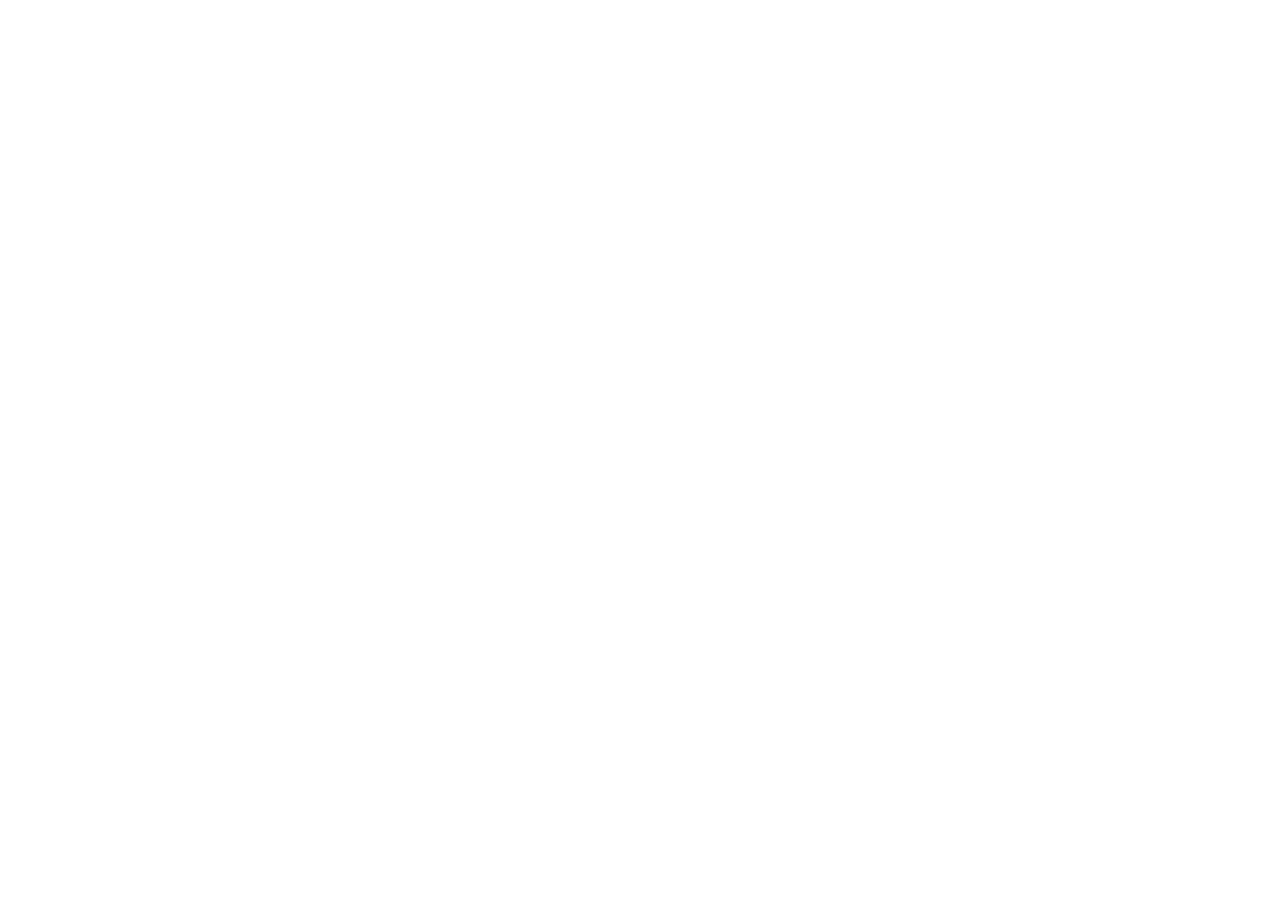
==== index.html @ 1347a50e "update" ====
<!DOCTYPE html>
<html lang="en">

<head>
    <meta charset="UTF-8">
    <meta name="viewport" content="width=device-width, initial-scale=1.0">
    <title> WDD 131 - Dynamic Web Fundamentals - Izak Stoker <title>
    <meta name="description" content="WDD 131 - Dynamic Web Fundamentals Izak Stoker">
    <meta name="author" content="Izak Stoker">
</head>

<body>
<header>
    <h1>
        <nav>
        <a href="https://www.linkedin.com/in/izakdavidstoker/">Linkedin Profile</a>
        <a href="https://byui.instructure.com/">I-Learn</a>
        <a href="https://www.churchofjesuschrist.org/media/image/mormon-channel-daily-quotes-meme-march-power-8a308a4?lang=eng">Favorite Scripture</a>
        <a href="/html/">Final Project</a>
        </nav>
    </h1>
</header>

<main>
    <section name="card"></section>
    <section name="card"></section>
</main>
</body>
<footer>
    <p>
        <span id="Izak Stoker"></span>
        <span id="Idaho"></span>
    </p>
    <p id="lastModified">
    </p>
</footer>



</html>
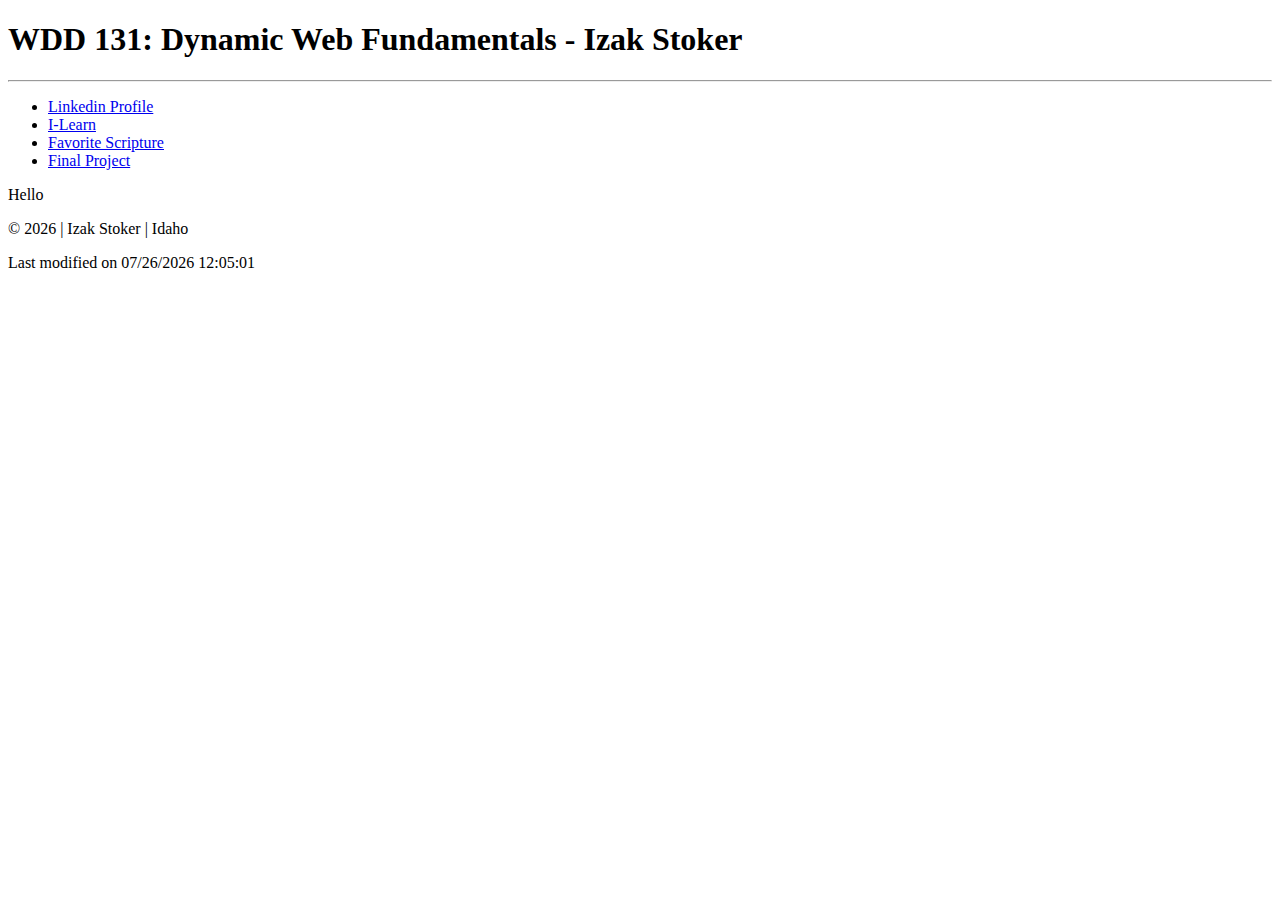
==== commit cf3e4a4b: "update" ====
--- a/index.html
+++ b/index.html
@@ -4,37 +4,49 @@
 <head>
     <meta charset="UTF-8">
     <meta name="viewport" content="width=device-width, initial-scale=1.0">
-    <title> WDD 131 - Dynamic Web Fundamentals - Izak Stoker <title>
-    <meta name="description" content="WDD 131 - Dynamic Web Fundamentals Izak Stoker">
+    <title> WDD 131 - Dynamic Web Fundamentals - Izak Stoker </title>
+    <meta name="description" content="WDD 131 - Dynamic Web Fundamentals - Izak Stoker">
     <meta name="author" content="Izak Stoker">
 </head>
 
 <body>
+
 <header>
-    <h1>
+    <h1> 
+        WDD 131: Dynamic Web Fundamentals - Izak Stoker
+    </h1>
+    <hr>
         <nav>
-        <a href="https://www.linkedin.com/in/izakdavidstoker/">Linkedin Profile</a>
-        <a href="https://byui.instructure.com/">I-Learn</a>
-        <a href="https://www.churchofjesuschrist.org/media/image/mormon-channel-daily-quotes-meme-march-power-8a308a4?lang=eng">Favorite Scripture</a>
-        <a href="/html/">Final Project</a>
+            <ul>
+                <li><a href="https://www.linkedin.com/in/izakdavidstoker/">Linkedin Profile</a></li>
+                <li><a href="https://byui.instructure.com/">I-Learn</a></li>
+                <li><a href="https://www.churchofjesuschrist.org/media/image/mormon-channel-daily-quotes-meme-march-power-8a308a4?lang=eng">Favorite Scripture</a></li>
+                <li><a href="#">Final Project</a></li>
+            </ul>
         </nav>
-    </h1>
+    </hr>
 </header>
 
 <main>
-    <section name="card"></section>
-    <section name="card"></section>
+    <section class="card">
+        <p>Hello</p>
+    </section>
+
+    <section class="card">
+
+    </section>
 </main>
-</body>
+
 <footer>
     <p>
-        <span id="Izak Stoker"></span>
-        <span id="Idaho"></span>
+        &copy; <span id="currentyear"></span> | Izak Stoker | Idaho
     </p>
-    <p id="lastModified">
+        <p id="lastModified">
     </p>
 </footer>
 
+<script defer src="scripts/getdates.js"></script>
 
+</body>
 
 </html>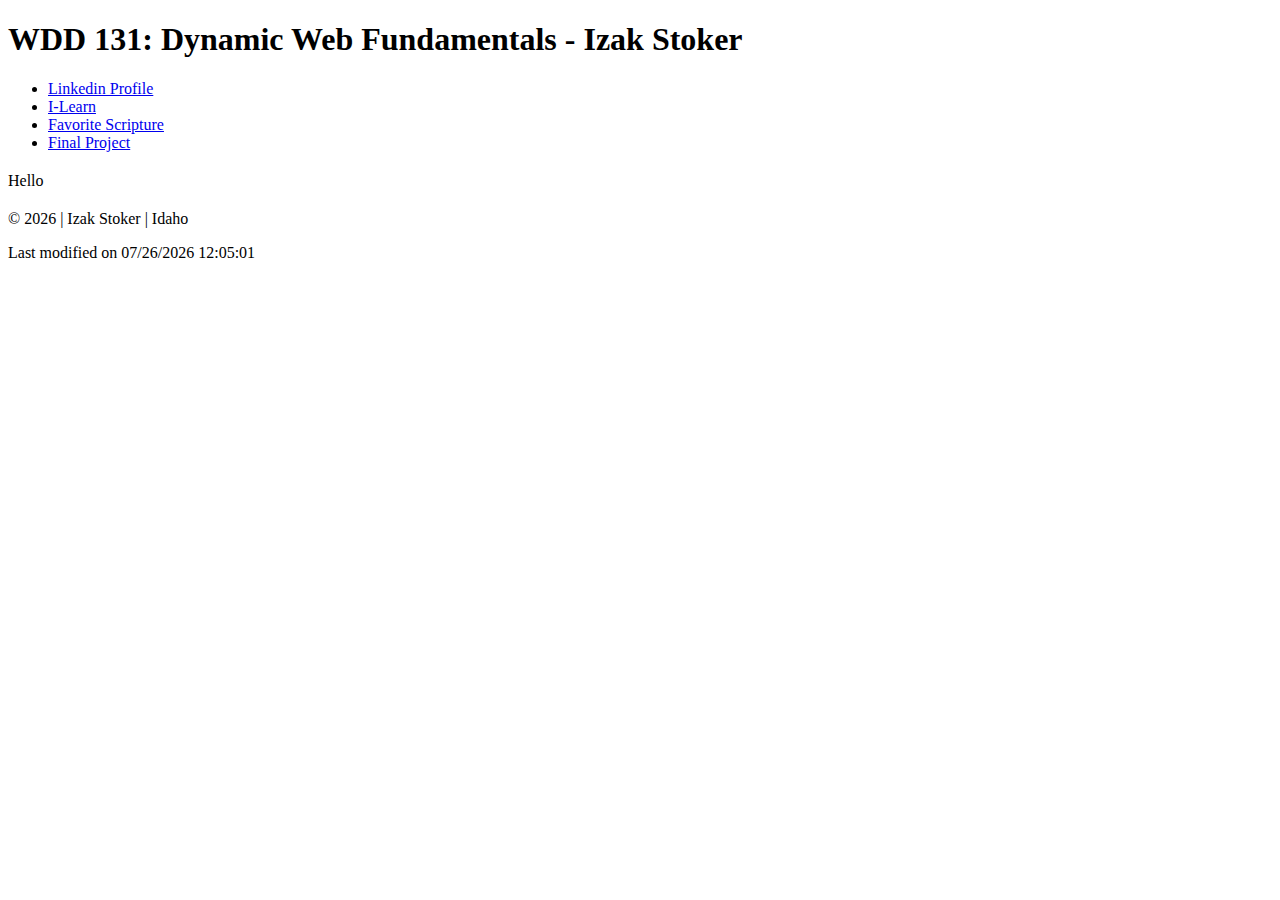
==== commit 573e7028: "update" ====
--- a/index.html
+++ b/index.html
@@ -15,7 +15,6 @@
     <h1> 
         WDD 131: Dynamic Web Fundamentals - Izak Stoker
     </h1>
-    <hr>
         <nav>
             <ul>
                 <li><a href="https://www.linkedin.com/in/izakdavidstoker/">Linkedin Profile</a></li>
@@ -24,16 +23,16 @@
                 <li><a href="#">Final Project</a></li>
             </ul>
         </nav>
-    </hr>
 </header>
 
 <main>
     <section class="card">
+        <h2></h2>
         <p>Hello</p>
     </section>
 
     <section class="card">
-
+        <h2></h2>
     </section>
 </main>
 
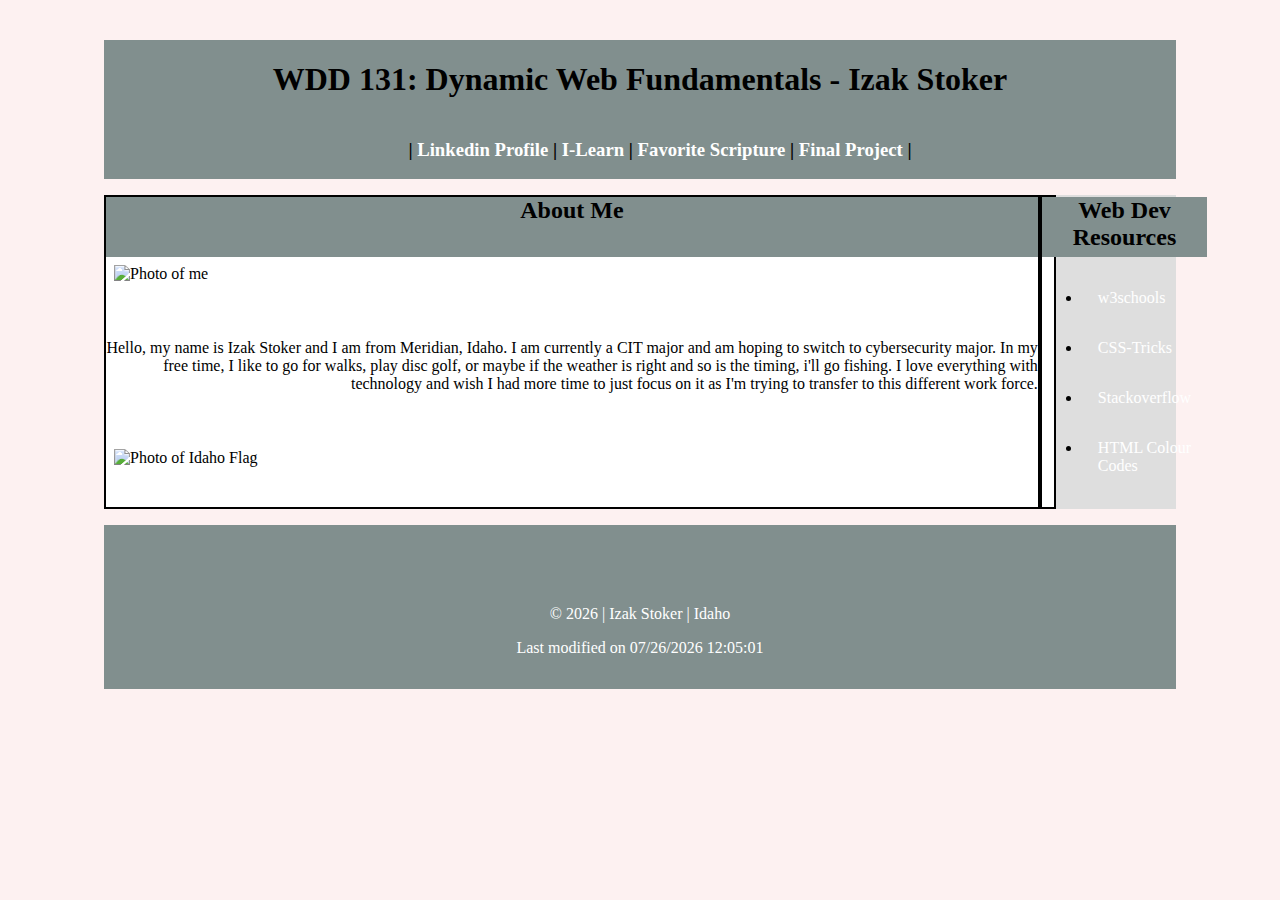
==== commit 4e54719c: "update" ====
--- a/index.html
+++ b/index.html
@@ -7,6 +7,7 @@
     <title> WDD 131 - Dynamic Web Fundamentals - Izak Stoker </title>
     <meta name="description" content="WDD 131 - Dynamic Web Fundamentals - Izak Stoker">
     <meta name="author" content="Izak Stoker">
+    <link rel="stylesheet" href="styles/base.css">
 </head>
 
 <body>
@@ -17,22 +18,45 @@
     </h1>
         <nav>
             <ul>
-                <li><a href="https://www.linkedin.com/in/izakdavidstoker/">Linkedin Profile</a></li>
-                <li><a href="https://byui.instructure.com/">I-Learn</a></li>
-                <li><a href="https://www.churchofjesuschrist.org/media/image/mormon-channel-daily-quotes-meme-march-power-8a308a4?lang=eng">Favorite Scripture</a></li>
-                <li><a href="#">Final Project</a></li>
+                <h3>
+                   | <a href="https://www.linkedin.com/in/izakdavidstoker/">Linkedin Profile</a> |
+                    <a href="https://byui.instructure.com/">I-Learn</a> |
+                    <a href="https://www.churchofjesuschrist.org/media/image/mormon-channel-daily-quotes-meme-march-power-8a308a4?lang=eng">Favorite Scripture</a> |
+                    <a href="#">Final Project</a> |
+                </h3>
             </ul>
         </nav>
 </header>
 
 <main>
     <section class="card">
-        <h2></h2>
-        <p>Hello</p>
+        <h2>About Me</h2>        
+        
+        <div>
+            <img src="https://encrypted-tbn0.gstatic.com/images?q=tbn:ANd9GcQxK_AjBPLBiIFQK7_pf_5-L4dW64Zc1APnbFlkLF8pHQ&s" alt="Photo of me">
+        </div>
+
+        <p class="p1">Hello, my name is Izak Stoker and I am from Meridian, Idaho. I am currently a CIT major and am hoping to switch to cybersecurity major.
+            In my free time, I like to go for walks, play disc golf, or maybe if the weather is right and so is the timing, i'll go fishing. I love everything with technology
+            and wish I had more time to just focus on it as I'm trying to transfer to this different work force.
+        </p>
+
+        <div>
+            <img src="https://t4.ftcdn.net/jpg/05/33/23/37/360_F_533233760_gO5QjAliku8mOC2Rubu7264p9us5kzwA.jpg" alt="Photo of Idaho Flag">
+        </div>
+
     </section>
 
     <section class="card">
-        <h2></h2>
+        <h2>Web Dev Resources</h2>
+    <div a>
+        <ul>
+            <li><a href="https://www.w3schools.com" target="_blank">w3schools</a></li>
+            <li><a href="https://css-tricks.com" target="_blank">CSS-Tricks</a></li>
+            <li><a href="https://stackoverflow.com/" target="_blank">Stackoverflow</a></li>
+            <li><a href="https://htmlcolorcodes.com" target="_blank">HTML Colour Codes</a></li>
+        </ul>
+    </div a>
     </section>
 </main>
 
--- a/styles/base.css
+++ b/styles/base.css
@@ -0,0 +1,115 @@
+    body {
+        padding: 2rem 6rem 2rem 6rem;
+        background-color: rgb(253, 241, 241);
+        font: 'Times New Roman';
+    }
+
+    header {
+        display: grid;
+        background-color: #818f8e;
+        text-align: center;
+    }
+    
+    .headertitle {
+        background-color: #1b2625;
+        color: white;
+    }
+    
+    h1 {
+        text-align: center;
+    }
+      
+    nav a:link {
+        text-decoration: none;
+        color: white;
+    }
+    
+    nav a:visited {
+        text-decoration: none;
+        color: #64afec;
+    }
+    
+    nav a:hover {
+        text-decoration: none;
+        color: #1022e9;
+        cursor: grab;
+        font-style: bold;
+    }
+    
+    main {
+        background-color: rgb(222, 222, 222);
+        font: 'Times New Roman';
+        justify-self: center;
+        margin-top: 1em;
+        margin-bottom: 1em;
+    }
+    
+    .p1 {
+        text-align: right;
+    }
+
+    .card {
+        display: grid;
+        grid-template-rows: 60px auto;
+        background-color: white;
+        border: black 2px solid;
+        padding: 2;
+    }
+    
+    .card h2 {
+        text-align: center;
+        background-color: #818f8e;
+        padding: 0;
+        margin: 0;
+        border: 40px;
+        border: 40px;
+    }
+    
+    .card img {
+        max-width: 50%;
+        max-height: 100%;
+        border: 25px;
+        margin: 8px;
+        align-content: right;
+    }
+    
+    .card li {
+        padding: 1rem;
+        font: 'Times New Roman';
+    }
+    
+    .card div a {
+        border-radius: 2px black;
+        padding-right: 2;
+    }
+    .card a:link {
+        text-decoration: none;
+        color: white;
+    }
+    
+    .card a:visited {
+        text-decoration: none;
+        color: white;
+    }
+    
+    .card a:hover {
+        color: #1022e9;
+        cursor: grab;
+    }
+    
+    footer {
+        padding: 4rem 1rem 1rem 1rem;
+        text-align: center;
+        background-color: #818f8e;
+        color: white;
+    }
+    
+    .card img {
+            max-width: 50%;
+        }
+    
+    main {
+            display: grid;
+            grid-template-columns: 87.3% 1.5%;
+            background-color: none;
+        }
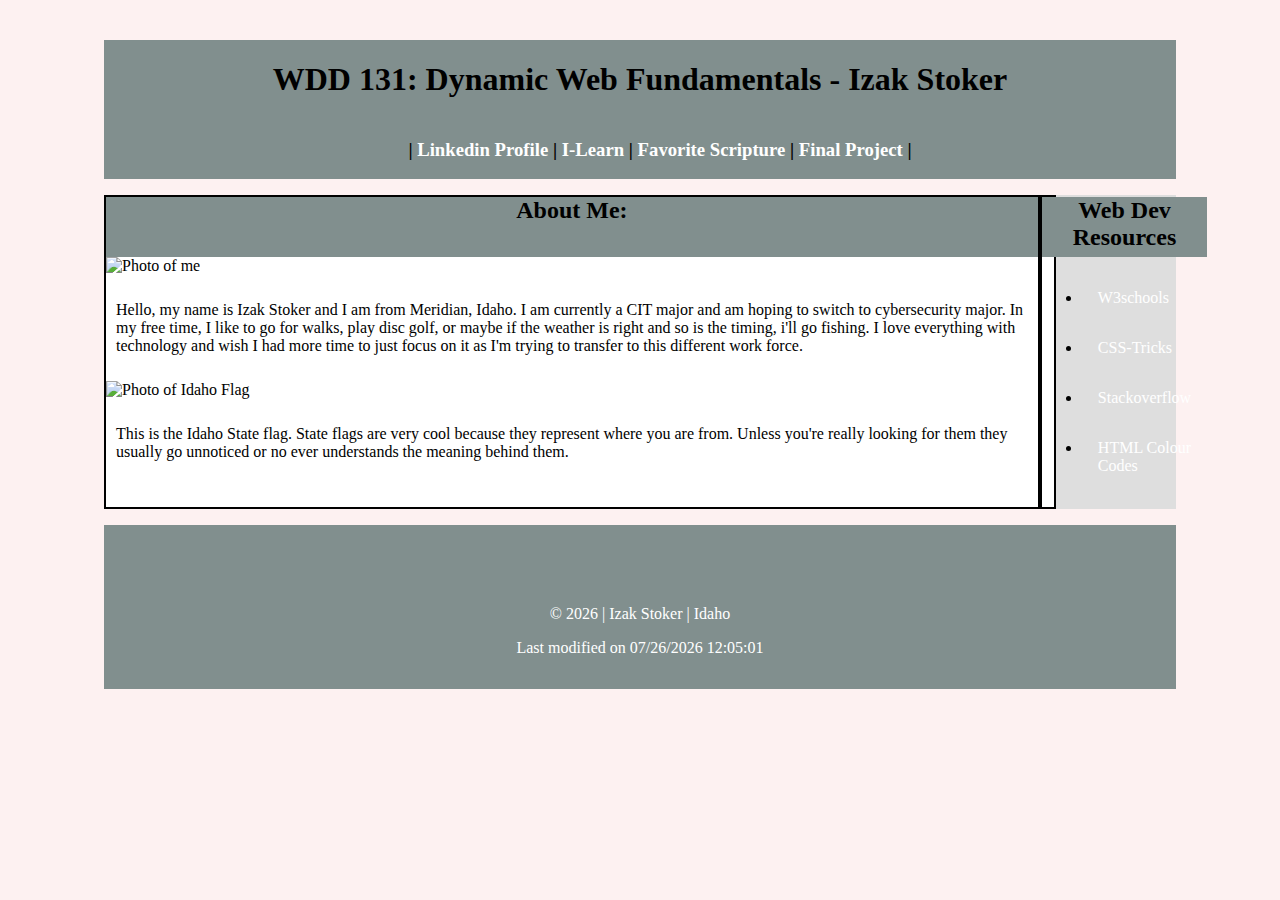
==== commit 96928a66: "update" ====
--- a/index.html
+++ b/index.html
@@ -30,20 +30,24 @@
 
 <main>
     <section class="card">
-        <h2>About Me</h2>        
+        <h2>About Me:</h2>        
         
-        <div>
-            <img src="https://encrypted-tbn0.gstatic.com/images?q=tbn:ANd9GcQxK_AjBPLBiIFQK7_pf_5-L4dW64Zc1APnbFlkLF8pHQ&s" alt="Photo of me">
+        <div>            
+             <img src="https://encrypted-tbn0.gstatic.com/images?q=tbn:ANd9GcQxK_AjBPLBiIFQK7_pf_5-L4dW64Zc1APnbFlkLF8pHQ&s" alt="Photo of me">
+        
+            <p class="p1">Hello, my name is Izak Stoker and I am from Meridian, Idaho. I am currently a CIT major and am hoping to switch to cybersecurity major.
+            In my free time, I like to go for walks, play disc golf, or maybe if the weather is right and so is the timing, i'll go fishing. I love everything with technology
+            and wish I had more time to just focus on it as I'm trying to transfer to this different work force.
+            </p>
+            
+            <img algin="left" src="https://t4.ftcdn.net/jpg/05/33/23/37/360_F_533233760_gO5QjAliku8mOC2Rubu7264p9us5kzwA.jpg" alt="Photo of Idaho Flag">
+
+            <p class="p2">
+                This is the Idaho State flag. State flags are very cool because they represent where you are from. Unless you're really looking for them they usually go unnoticed
+                or no ever understands the meaning behind them. 
+            </p>         
         </div>
 
-        <p class="p1">Hello, my name is Izak Stoker and I am from Meridian, Idaho. I am currently a CIT major and am hoping to switch to cybersecurity major.
-            In my free time, I like to go for walks, play disc golf, or maybe if the weather is right and so is the timing, i'll go fishing. I love everything with technology
-            and wish I had more time to just focus on it as I'm trying to transfer to this different work force.
-        </p>
-
-        <div>
-            <img src="https://t4.ftcdn.net/jpg/05/33/23/37/360_F_533233760_gO5QjAliku8mOC2Rubu7264p9us5kzwA.jpg" alt="Photo of Idaho Flag">
-        </div>
 
     </section>
 
@@ -51,7 +55,7 @@
         <h2>Web Dev Resources</h2>
     <div a>
         <ul>
-            <li><a href="https://www.w3schools.com" target="_blank">w3schools</a></li>
+            <li><a href="https://www.w3schools.com" target="_blank">W3schools</a></li>
             <li><a href="https://css-tricks.com" target="_blank">CSS-Tricks</a></li>
             <li><a href="https://stackoverflow.com/" target="_blank">Stackoverflow</a></li>
             <li><a href="https://htmlcolorcodes.com" target="_blank">HTML Colour Codes</a></li>
--- a/styles/base.css
+++ b/styles/base.css
@@ -44,8 +44,15 @@
         margin-bottom: 1em;
     }
     
+    .p2 {
+        text-align: left;
+        text-wrap: wrap;
+        padding: 10px 10px 10px 10px;
+    }
     .p1 {
-        text-align: right;
+        text-align: left;
+        text-wrap: wrap;
+        padding: 10px 10px 10px 10px;
     }
 
     .card {
@@ -63,14 +70,6 @@
         margin: 0;
         border: 40px;
         border: 40px;
-    }
-    
-    .card img {
-        max-width: 50%;
-        max-height: 100%;
-        border: 25px;
-        margin: 8px;
-        align-content: right;
     }
     
     .card li {
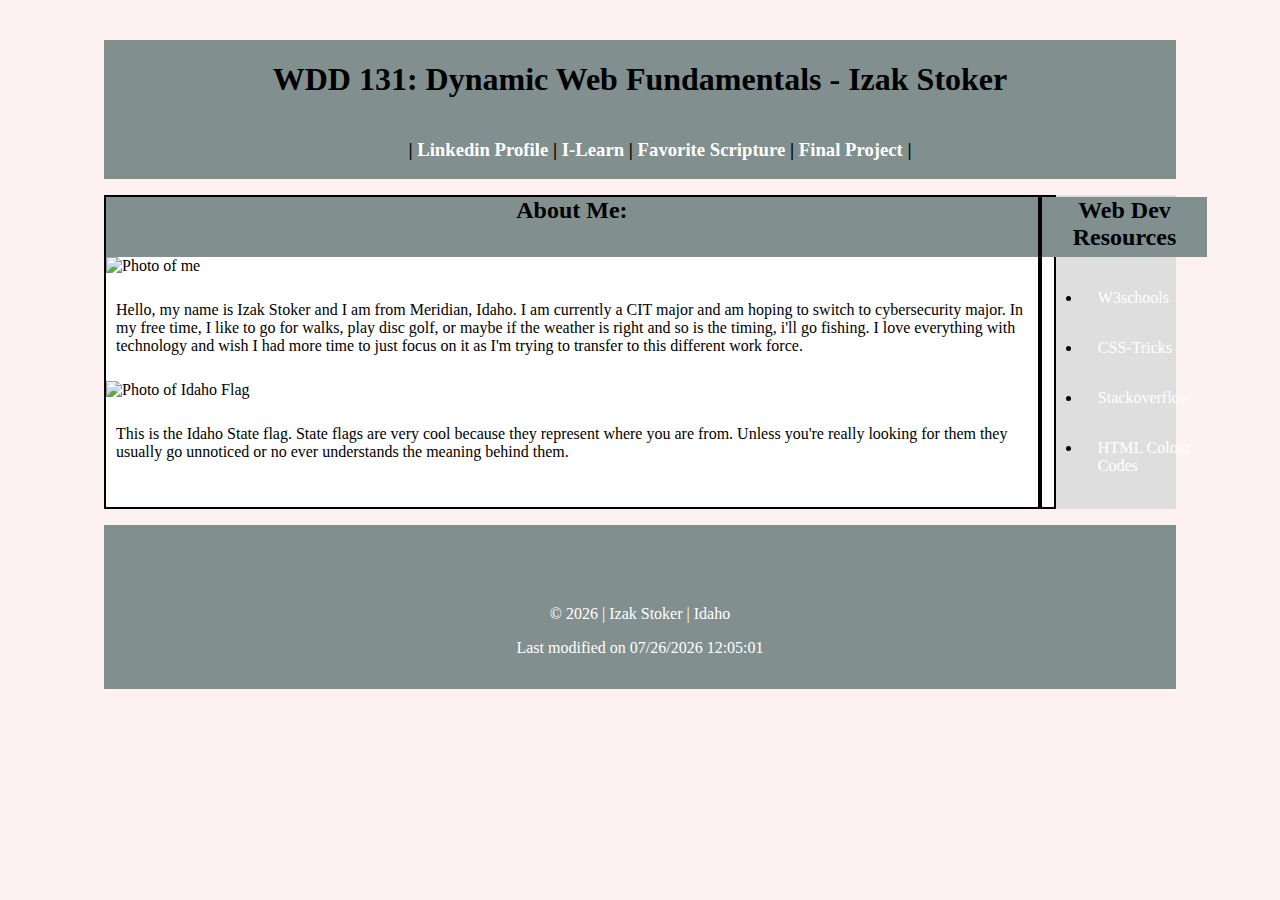
==== commit 04cffbc6: "update" ====
--- a/index.html
+++ b/index.html
@@ -22,7 +22,7 @@
                    | <a href="https://www.linkedin.com/in/izakdavidstoker/">Linkedin Profile</a> |
                     <a href="https://byui.instructure.com/">I-Learn</a> |
                     <a href="https://www.churchofjesuschrist.org/media/image/mormon-channel-daily-quotes-meme-march-power-8a308a4?lang=eng">Favorite Scripture</a> |
-                    <a href="#">Final Project</a> |
+                    <a href="project\fishing.html">Final Project</a> |
                 </h3>
             </ul>
         </nav>
